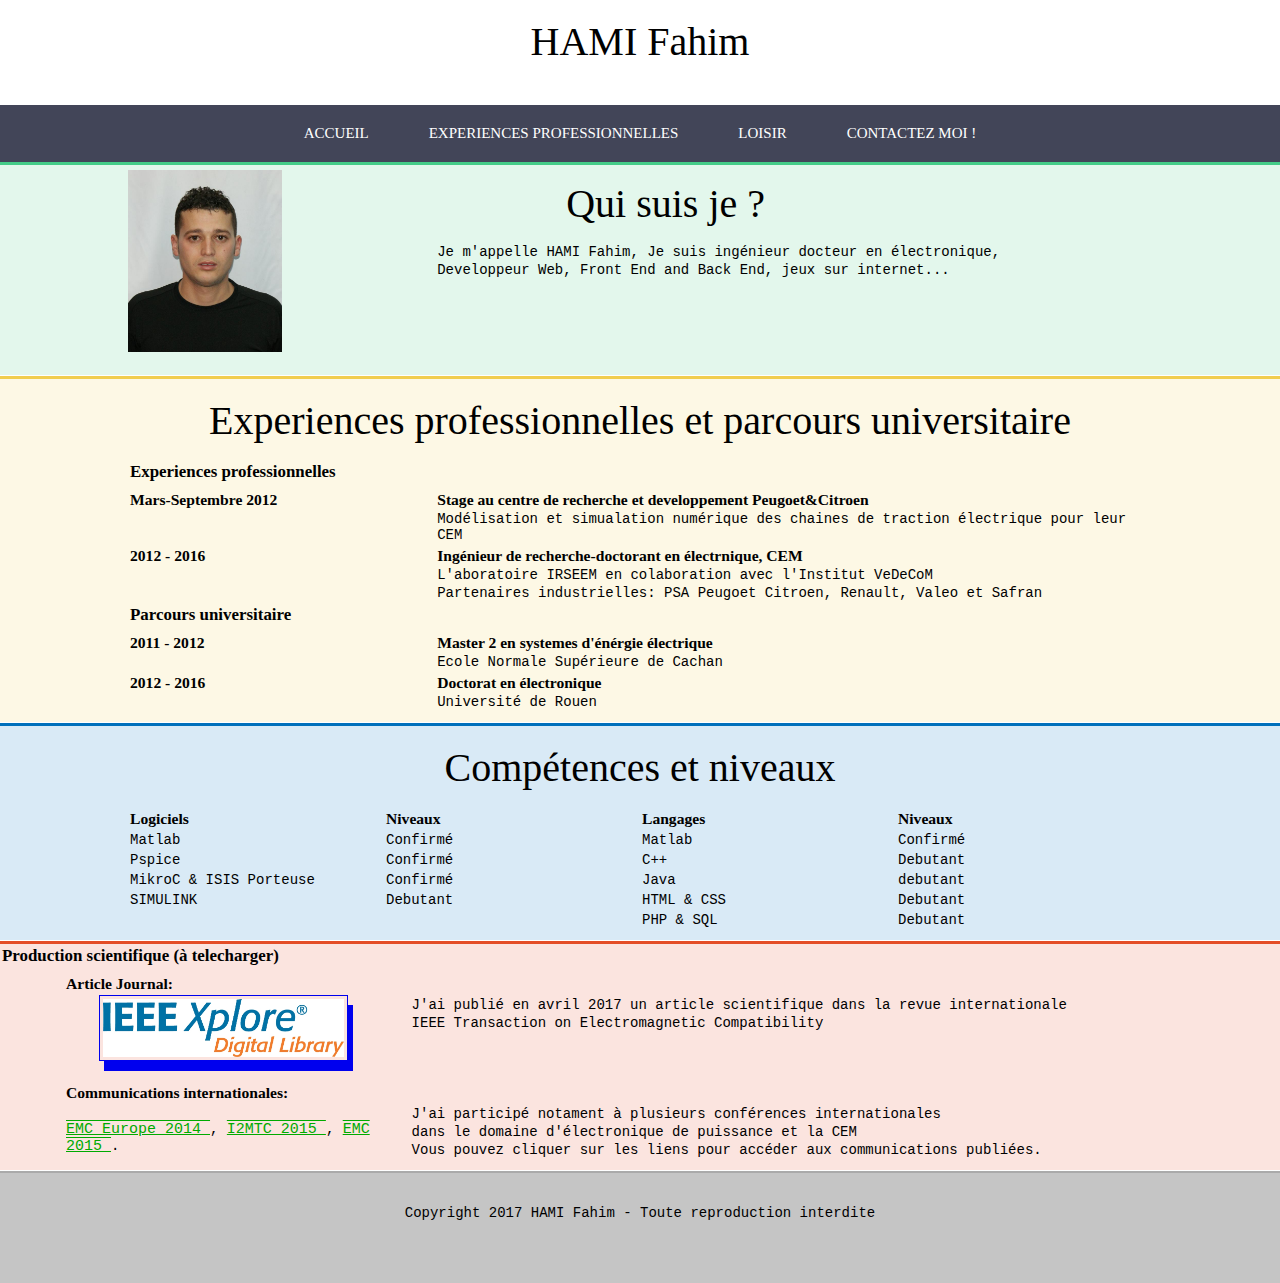
==== index.html @ c86957de "Add files via upload" ====
<!DOCTYPE html>

<html>
<head>
    <title>Mon CV en ligne</title>
    <meta charset="utf-8">
    <meta name="viewport" content="width=device-width, initial-scale=1.0">
    <meta name="description" content="Presentation de Fahim HAMI - CV">
    <link rel="stylesheet" href="style.css">
</head>
<body>
<header>
    <h1> HAMI Fahim</h1>
</header>
<nav>
    <div class="table">
       <ul>
          <li class="menu-ind">
              <a href="index.html">Accueil</a>
          </li>
          <li class="menu-exp">
              <a href="experience-pro.html">Experiences professionnelles</a>
          </li>
          <li class="menu-hob">
              <a href="hobbies.html">Loisir</a>
          </li>
          <li class="menu-con">
              <a href="contact.html">Contactez moi !</a>
          </li>
       </ul>
    </div>
</nav>
<article>
    <section class="presentation">
        <div class="sec">
            <div class="left">
                    <img src="image/image3.jpg" class="ma_photo" alt="ma photo">
            </div>
            <h1 class="titre"> Qui suis je ?</h1> 
            <div class="right">
                  <p>Je m'appelle <strong>HAMI Fahim</trong>, Je suis  ingénieur docteur en électronique, <p>
                  <p>Developpeur Web, Front End and Back End, jeux sur internet...</p>
            </div>
        </div>
    </section>
    <section class="parcours">
        <h1>Experiences professionnelles et parcours universitaire</h1>
        <div class="sec">
            <h2>Experiences professionnelles</h2>
            <div class="exp">
                <div class="left">
                  <h3> Mars-Septembre 2012 </h3>
                </div>
                <div class="right">
                  <h3> Stage au centre de recherche et developpement Peugoet&Citroen </h3>
                  <p> Modélisation et simualation numérique des chaines de traction électrique pour leur CEM</p>
                </div>
            </div>
            <div class="exp">
                <div class="left">
                  <h3> 2012 - 2016 </h3>
                </div>
                <div class="right">
                  <h3> Ingénieur de recherche-doctorant en électrnique, CEM </h3>
                  <p>L'aboratoire IRSEEM en colaboration avec l'Institut VeDeCoM</p>
                  <p> Partenaires industrielles: PSA Peugoet Citroen, Renault, Valeo et Safran</p>
                </div>
             </div>
            <h2>Parcours universitaire</h2>
            <div class="exp">
                <div class="left">
                  <h3> 2011 - 2012 </h3>
                </div>
                <div class="right">
                  <h3> Master 2 en systemes d'énérgie électrique </h3>
                  <p>Ecole Normale Supérieure de Cachan</p>
                </div>
            </div>
            <div class="exp">
                <div class="left">
                  <h3> 2012 - 2016 </h3>
                </div>
                <div class="right">
                  <h3> Doctorat en électronique </h3>
                  <p>Université de Rouen</p>
                </div>
            </div>
        </div>
    </section>
    <section class="competences">
        <h1>Compétences et niveaux</h1>
        <div class="sec">
            <div class="cleft">
                <div sous>
                   <div class="sousleft"><h3> Logiciels </h3></div>
                   <div class="sousright"><h3> Niveaux </h3></div>
                </div>
                <div sous>
                   <div class="sousleft"><p> Matlab </p></div>
                   <div class="sousright"><p> Confirmé </p></div>
                </div>
                <div sous>
                   <div class="sousleft"><p> Pspice </p></div>
                   <div class="sousright"><p> Confirmé </p></div>
                </div>
                <div sous>
                   <div class="sousleft"><p> MikroC & ISIS Porteuse </p></div>
                   <div class="sousright"><p> Confirmé </p></div>
                </div>
                <div sous>
                   <div class="sousleft"><p> SIMULINK </p></div>
                   <div class="sousright"><p> Debutant </p></div>
                </div>
            </div>
            <div class="cright">
                <div sous>
                   <div class="sousleft"><h3> Langages </h3></div>
                   <div class="sousright"><h3> Niveaux </h3></div>
                </div>
                <div sous>
                   <div class="sousleft"><p> Matlab </p></div>
                   <div class="sousright"><p> Confirmé </p></div>
                </div>
                <div sous>
                   <div class="sousleft"><p> C++ </p></div>
                   <div class="sousright"><p> Debutant </p></div>
                </div>
                <div sous>
                   <div class="sousleft"><p> Java </p></div>
                   <div class="sousright"><p> debutant </p></div>
                </div>
                <div sous>
                   <div class="sousleft"><p> HTML & CSS </p></div>
                   <div class="sousright"><p> Debutant </p></div>
                </div>
                <div sous>
                   <div class="sousleft"><p> PHP & SQL </p></div>
                   <div class="sousright"><p> Debutant </p></div>
                </div>
            </div>
        </div>
    </section>
    <section class="recommandations">
        <h2> Production scientifique (à telecharger)</h2>
        <div class="reco">
             <h3> Article Journal: </h3>
             <div class="left">
                <a href=http://ieeexplore.ieee.org/document/7891603/ target="_blank"> <img src= image/IEEE.jpg class="image_IEEE"></a> 
             </div>
             <div class="right">
                <p>J'ai publié en avril 2017 un article scientifique dans la revue internationale</p>
                <p>IEEE Transaction on Electromagnetic Compatibility</p>
             </div>
        </div>
        <div class="reco">   
            <h3> Communications internationales: </h3>
            <div class="right">
                <p> J'ai participé notament à plusieurs conférences internationales   
                <p> dans le domaine d'électronique de puissance et la CEM</p>
                <p> Vous pouvez cliquer sur les liens pour accéder aux communications publiées.</p>
             </div>
             <div class="left">
                <p class=communication>
                     <a href="http://ieeexplore.ieee.org/document/6931036/" target="_blank" class="liens">  EMC Europe 2014 </a>,   
                     <a href="http://ieeexplore.ieee.org/abstract/document/7151290/" target="_blank" class="liens">  I2MTC 2015 </a>,    
                     <a href="http://ieeexplore.ieee.org/document/7256376/" target="_blank" class="liens">  EMC 2015 </a>.   
                </p>
             </div>
        </div>
    </section>
</article>
<footer>
    <p> Copyright 2017 HAMI Fahim - Toute reproduction interdite</p>
</footer>

</body>
</html>
---- style.css ----
body {
    font-family: 'Century Gothic', Calibri, serif;
    font-size: 13px;
    margin:0px;
    padding: 0px;
}
h1 {
    font-size:40px;
    font-weight: normal;
    text-align: center;
    margin: 5px;
    padding-top:1%;
    padding-bottom:1%;
}

header{
    height: 100px;
}

footer{
    height: 80px;
    padding-top: 30px;
    text-align: center;
    background-color: #C5C5C5;
    border-top: 2px solid #AAA;
}

nav{
    width: 100%;
    background-color: #424558;
}
nav ul{
     margin:0px;
     padding: 0px;
}

nav li{
    list-style-type: none;
    float: left;
}

nav a{
    display: inline-block;
    text-decoration: none;
    padding: 20px 30px;
    color: #FFF;
    text-transform: uppercase;
    font-size: 15px;
}
.table{
    display: table;
    margin: 0 auto;
}

.menu-ind:hover, .presentation {
    border-top: 3px solid #4C8;
    background-color: RGBa(64,200,130,0.15);
}
.menu-exp:hover, .parcours {
    border-top: 3px solid #f1cd4f;
    background-color:  RGBa(241,211,79,0.15);
}
.menu-hob:hover, .competences  {
    border-top: 3px solid #0070BB;
    background-color:  RGBa(000,112,192,0.15);
}
.menu-con:hover, .recommandations {
    border-top: 3px solid #e44d26;
    background-color:  RGBa(228,77,38,0.15);
}
nav li:hover a{
    padding: 15px 30px 20px 30px;
}

section {
    width: 100%;
    min-height: 200px;
    padding-bottom: 10px;
    margin-bottom: 1px;
}

.sec {
    margin: 0px 10%;
}
.left{
  float: left;
  width: 30%;
}

.leftexp {
 float: left;
  width: 45%;
}
.rightexp {
 float: right;
  width: 45%;
}

.right{
  float: right;
  width: 70%;
}
.cleft, .cright, .sousleft, .sousright {
    width: 50%;
    float: left;
}
.sec::after, .exp::after, .reco::after {
    content: "";
    display: table;
    clear: both;
}
.ma_photo {
    width: 50%;
    height:50%;
    
}
.image_IEEE {
    width: 70%;
    height:60%;
    margin-left:10%;
    padding: 3px;
    border: 1px solid;
    box-shadow: 5px 10px;
    margin-bottom:5%;
}
.logo {
    width: 14%;
    height:13%;
    margin-left:1%;
    margin-right:1%;
    margin-top:1%;
    padding: 0.1%;
    border: 1px solid;
    box-shadow: 2px 5px;
    margin-bottom:3% 
}
.logo_labo {
    width: 13%;
    height:12%;
    margin-left:1%;
    margin-right:1%;
    margin-top:1%;
    padding: 0.1%;
    border: 1px solid;
    box-shadow: 2px 5px;
    margin-bottom:3%;
}
.logo_psa{
    width: 90%;
    height:30%;
    border: 3px solid;
    box-shadow: 5px 10px;
    margin-bottom:3%;
 }
 
 .photo_hobbies{
    width: 90%;
    height:90%;
    border: 3px solid;
    box-shadow: 5px 10px;
    margin-bottom:3%;
 }
.liens {
  text-decoration: overline underline;
  color:#0A0;
  font-size: 15px;
}
.communication {
  margin-top: 5%;
}

.reco {
    margin: 0px 5%;
}
p {
  margin: 2px;
  font-size: 14px ;
  font-family: monospace;
  font-weight: 100;
}

h2 {
  margin: 2px;
  padding-bottom:0.5%;
  font-size: 130%;
}
h3
 {
  margin: 2px;
  font-size: 120%;
}

.titre {
  margin-right: 25%;
}

.rose{
 border-top: 5px solid #e47d20;
 background-color: rgba(228, 117, 38, 0.15);
 margin-bottom: 0px;
}

.orange{
  border-top: 5px solid #e47d20;
  background-color: rgba(18, 27, 128, 0.10);
  margin-bottom: 0px;
}

.vert{
  border-top: 5px solid #f17c80;
  background-color: rgba(110, 17, 218, .17);
  margin-bottom: 0px;
}

.bleu{
  border-top: 5px solid #b27e10;
  background-color: rgba(18, 127, 18, 0.10);
  margin-bottom: 0px;
}
.jaune{
  border-top: 5px solid #f17b70;
  background-color: rgba(218, 277, 128, 0.10);
  margin-bottom: 0px;
}

.rouge{
  border-top: 5px solid #e44d70;
  background-color: rgba(218, 77, 38, 0.10);
  margin-bottom: 0px;
}
.rouge p {
 font-size: 20px;
 font-family: monospace;
 margin: 4px;
}


h1 {
 -webkit-animation-name: chgmnt-couleur;
 -webkit-animation-duration: 1s;
 -webkit-animation-iteration-count: infinite;
 animation-name: chgmnt-couleur;
 animation-duration: 1s;
 animation-iteration-count: infinite;
 -o-animation-name: chgmnt-couleur;
 -o-animation-duration: 1s;
 -o-animation-iteration-count: infinite;
 -moz-animation-name: chgmnt-couleur;
 -moz-animation-duration: 1s;
 -moz-animation-iteration-count: infinite;
}

@-webkit-keyframes chgmnt-couleur {
 from {color: blue;}
 to {color: red;}
}

@-moz-keyframes chgmnt-couleur {
 from {color: blue;}
 to {color: red;}
}

@-o-keyframes chgmnt-couleur {
 from {color: blue;}
 to {color: red;}
}






@media screen and (max-width: 780px) {
    header {
        height: 50px;
    }
    h1 {
        font-size: 150%;
        margin: 20px 0px 0px 0px;
    }
    nav li a {
        font-size: 12px;
        padding: 10px;
    }
    nav li:hover a{
        padding: 5px 10px 10px 10px;
    }
    .rouge p {
 font-size: 15px;
}
p {
  margin: 2px;
  font-size: 10px ;
  font-family: monospace;
  font-weight: 100;
}
h2 {
  margin: 2px;
  padding-bottom:0.5%;
  font-size: 100%;
}
h3
 {
  margin: 2px;
  font-size: 80%;
}

}
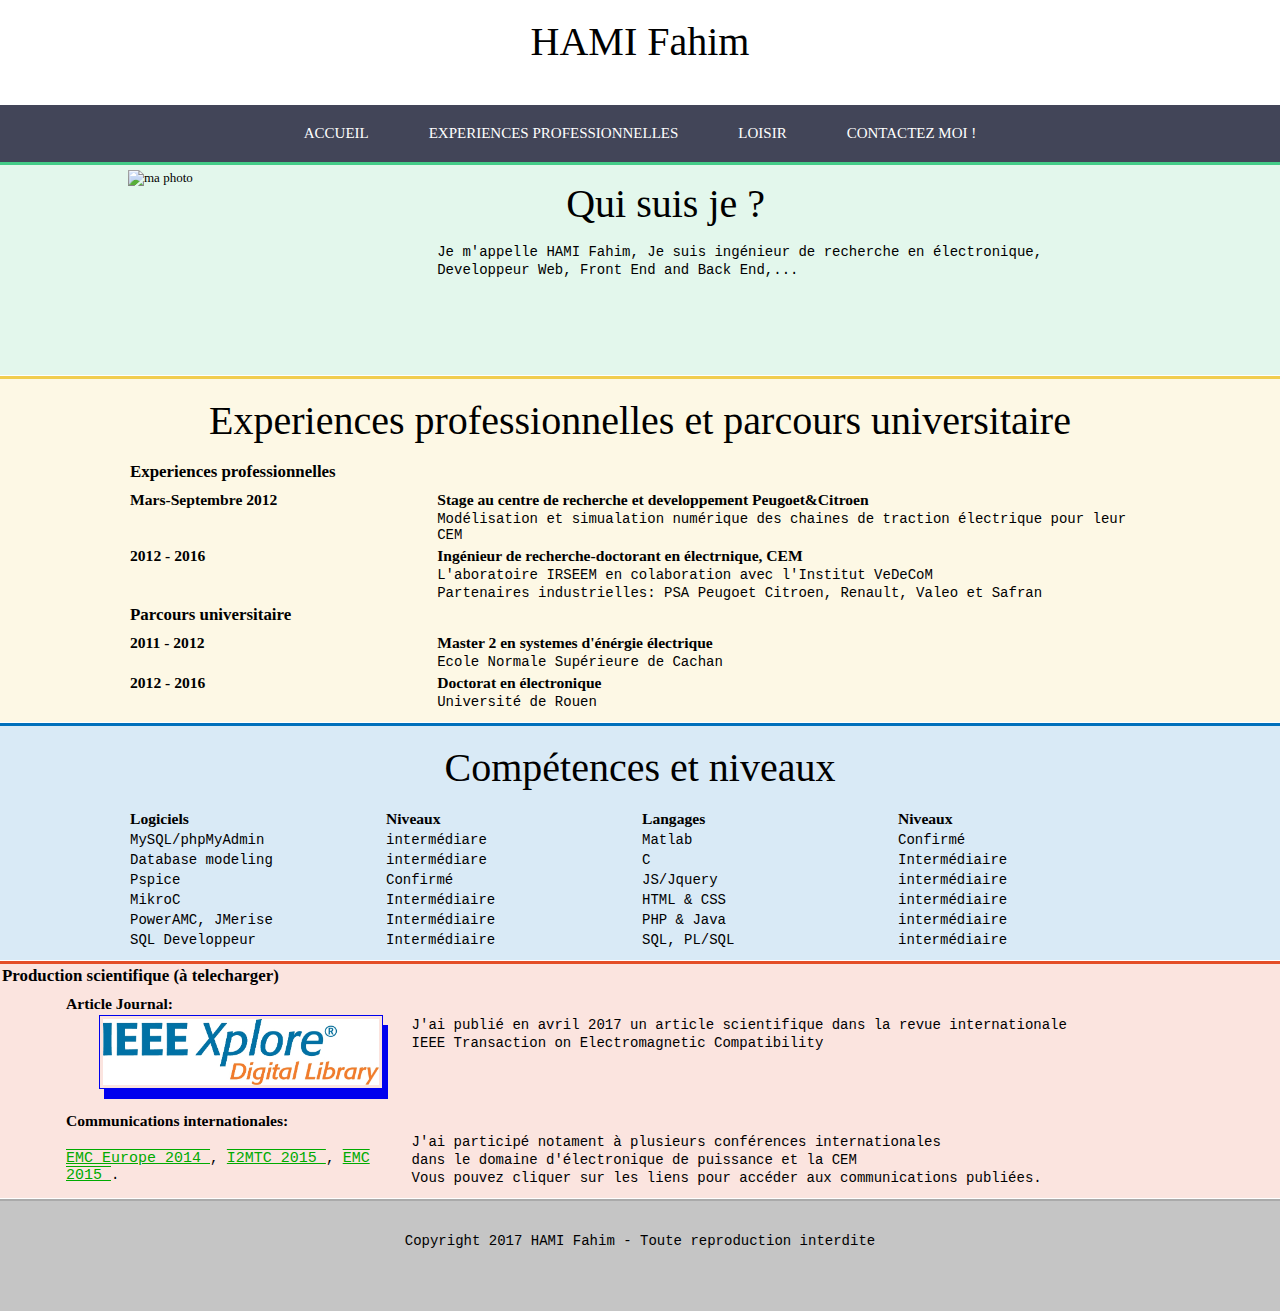
==== commit 24e967e5: "Add files via upload" ====
--- a/index.html
+++ b/index.html
@@ -34,12 +34,12 @@
     <section class="presentation">
         <div class="sec">
             <div class="left">
-                    <img src="image/image3.jpg" class="ma_photo" alt="ma photo">
+                    <img src="image/fahim.jpg" class="ma_photo" alt="ma photo">
             </div>
             <h1 class="titre"> Qui suis je ?</h1> 
             <div class="right">
-                  <p>Je m'appelle <strong>HAMI Fahim</trong>, Je suis  ingénieur docteur en électronique, <p>
-                  <p>Developpeur Web, Front End and Back End, jeux sur internet...</p>
+                  <p>Je m'appelle <strong>HAMI Fahim</trong>, Je suis  ingénieur de recherche en électronique, <p>
+                  <p>Developpeur Web, Front End and Back End,...</p>
             </div>
         </div>
     </section>
@@ -96,20 +96,28 @@
                    <div class="sousright"><h3> Niveaux </h3></div>
                 </div>
                 <div sous>
-                   <div class="sousleft"><p> Matlab </p></div>
-                   <div class="sousright"><p> Confirmé </p></div>
+                   <div class="sousleft"><p> MySQL/phpMyAdmin </p></div>
+                   <div class="sousright"><p> intermédiare </p></div>
+                </div>
+                  <div sous>
+                   <div class="sousleft"><p> Database modeling </p></div>
+                   <div class="sousright"><p> intermédiare </p></div>
                 </div>
                 <div sous>
                    <div class="sousleft"><p> Pspice </p></div>
                    <div class="sousright"><p> Confirmé </p></div>
                 </div>
                 <div sous>
-                   <div class="sousleft"><p> MikroC & ISIS Porteuse </p></div>
-                   <div class="sousright"><p> Confirmé </p></div>
+                   <div class="sousleft"><p> MikroC</p></div>
+                   <div class="sousright"><p> Intermédiaire </p></div>
                 </div>
                 <div sous>
-                   <div class="sousleft"><p> SIMULINK </p></div>
-                   <div class="sousright"><p> Debutant </p></div>
+                   <div class="sousleft"><p> PowerAMC, JMerise </p></div>
+                   <div class="sousright"><p> Intermédiaire </p></div>
+                </div>
+                <div sous>
+                   <div class="sousleft"><p> SQL Developpeur </p></div>
+                   <div class="sousright"><p> Intermédiaire </p></div>
                 </div>
             </div>
             <div class="cright">
@@ -122,20 +130,24 @@
                    <div class="sousright"><p> Confirmé </p></div>
                 </div>
                 <div sous>
-                   <div class="sousleft"><p> C++ </p></div>
-                   <div class="sousright"><p> Debutant </p></div>
+                   <div class="sousleft"><p> C </p></div>
+                   <div class="sousright"><p> Intermédiaire </p></div>
                 </div>
                 <div sous>
-                   <div class="sousleft"><p> Java </p></div>
-                   <div class="sousright"><p> debutant </p></div>
+                   <div class="sousleft"><p>JS/Jquery </p></div>
+                   <div class="sousright"><p> intermédiaire </p></div>
                 </div>
                 <div sous>
                    <div class="sousleft"><p> HTML & CSS </p></div>
-                   <div class="sousright"><p> Debutant </p></div>
+                   <div class="sousright"><p> intermédiaire </p></div>
                 </div>
                 <div sous>
-                   <div class="sousleft"><p> PHP & SQL </p></div>
-                   <div class="sousright"><p> Debutant </p></div>
+                   <div class="sousleft"><p> PHP & Java </p></div>
+                   <div class="sousright"><p> intermédiaire </p></div>
+                </div>
+                 <div sous>
+                   <div class="sousleft"><p> SQL, PL/SQL </p></div>
+                   <div class="sousright"><p> intermédiaire </p></div>
                 </div>
             </div>
         </div>
--- a/style.css
+++ b/style.css
@@ -110,12 +110,12 @@
     clear: both;
 }
 .ma_photo {
-    width: 50%;
+    width: 60%;
     height:50%;
     
 }
 .image_IEEE {
-    width: 70%;
+    width: 80%;
     height:60%;
     margin-left:10%;
     padding: 3px;
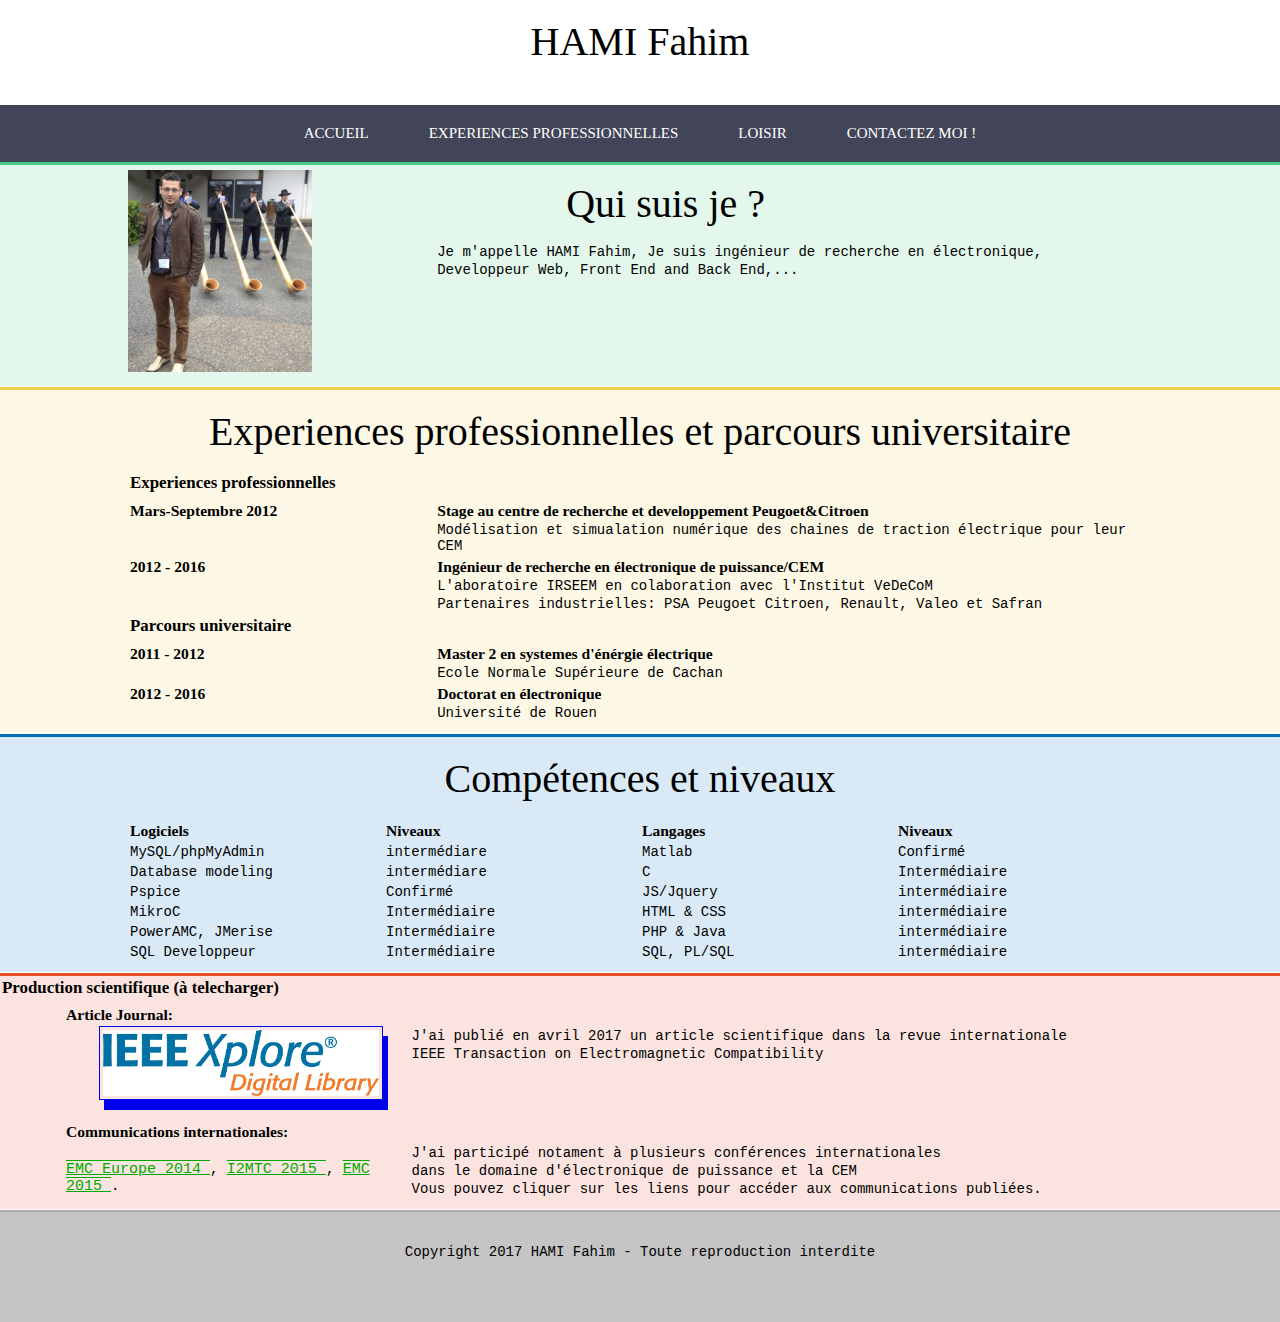
==== commit 6ad62771: "Add files via upload" ====
--- a/index.html
+++ b/index.html
@@ -61,7 +61,7 @@
                   <h3> 2012 - 2016 </h3>
                 </div>
                 <div class="right">
-                  <h3> Ingénieur de recherche-doctorant en électrnique, CEM </h3>
+                  <h3> Ingénieur de recherche en électronique de puissance/CEM </h3>
                   <p>L'aboratoire IRSEEM en colaboration avec l'Institut VeDeCoM</p>
                   <p> Partenaires industrielles: PSA Peugoet Citroen, Renault, Valeo et Safran</p>
                 </div>
